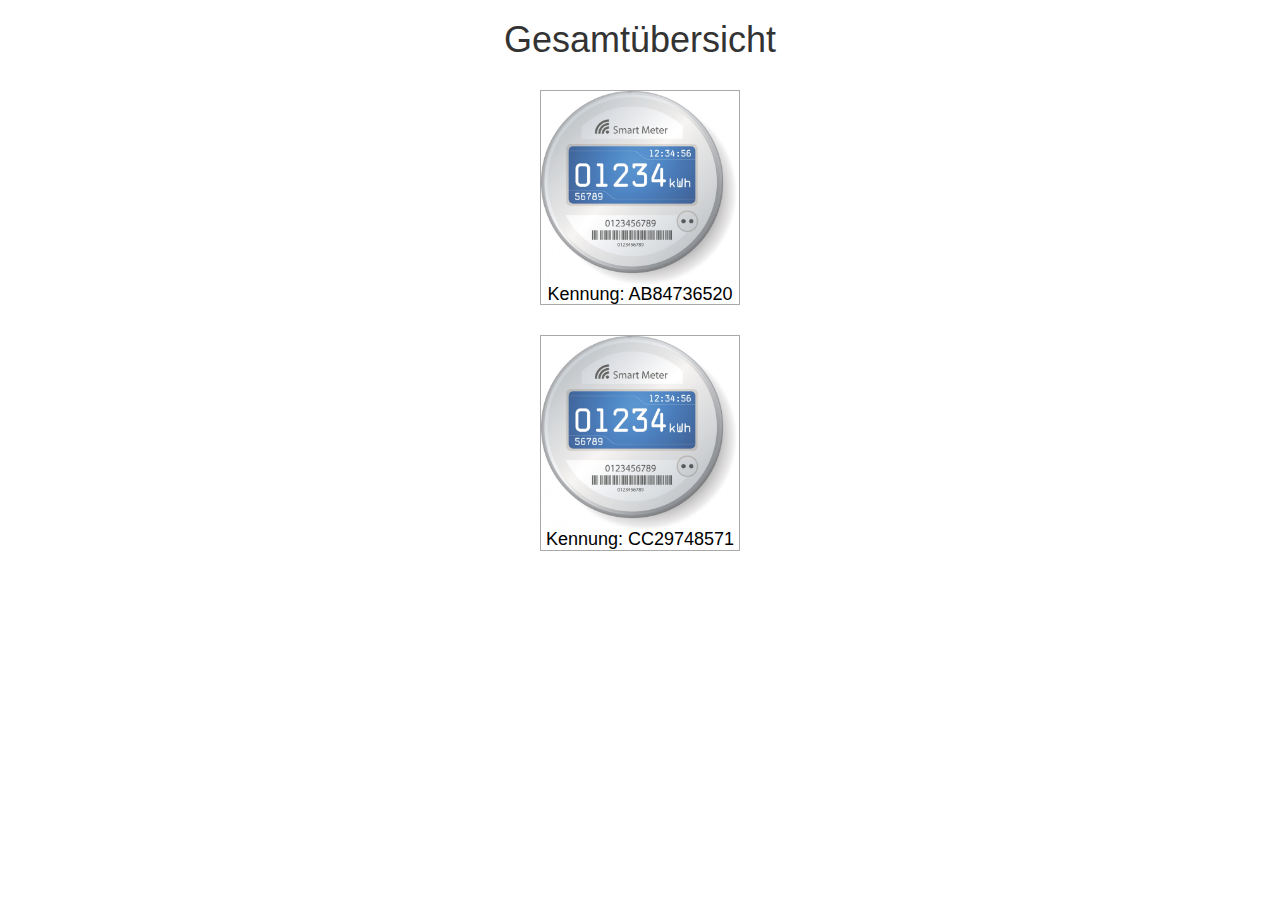
==== index.html @ 1e28d8c8 "asdasd" ====
<!DOCTYPE html>
<head>
    <meta charset="UTF-8">
    <title>SmartMeter Übersicht</title>

    <link rel="stylesheet" href="https://maxcdn.bootstrapcdn.com/bootstrap/3.3.7/css/bootstrap.min.css">

    <!-- Latest compiled and minified CSS -->
    <link rel="stylesheet" href="https://maxcdn.bootstrapcdn.com/bootstrap/3.3.7/css/bootstrap.min.css">

    <style>

        #main{
            position: relative;
            width: 400px;
            margin-left: auto;
            margin-right: auto;
        }

        h1{
            text-align: center;
        }

        a {
            border:darkgrey solid 1px;
            width:200px;
            display: block;
            text-decoration: none;
            margin: 30px auto;
        }

        img {

            height: 194px;
        }

        h4 {
            text-align: center;
            color: black;
            margin : 0;
        }

    </style>
</head>

<body>
    <div id="main">
        <h1>Gesamtübersicht</h1>
        <div>
            <a href="main.html">
                <img src="img/smartMeter.jpg">
                <h4> Kennung: AB84736520</h4>
            </a>
        </div>
        <div>
            <a href="main.html">
                <img src="img/smartMeter.jpg"/>
                <h4> Kennung: CC29748571</h4>
            </a>
        </div>
    </div>
</body>
<html>
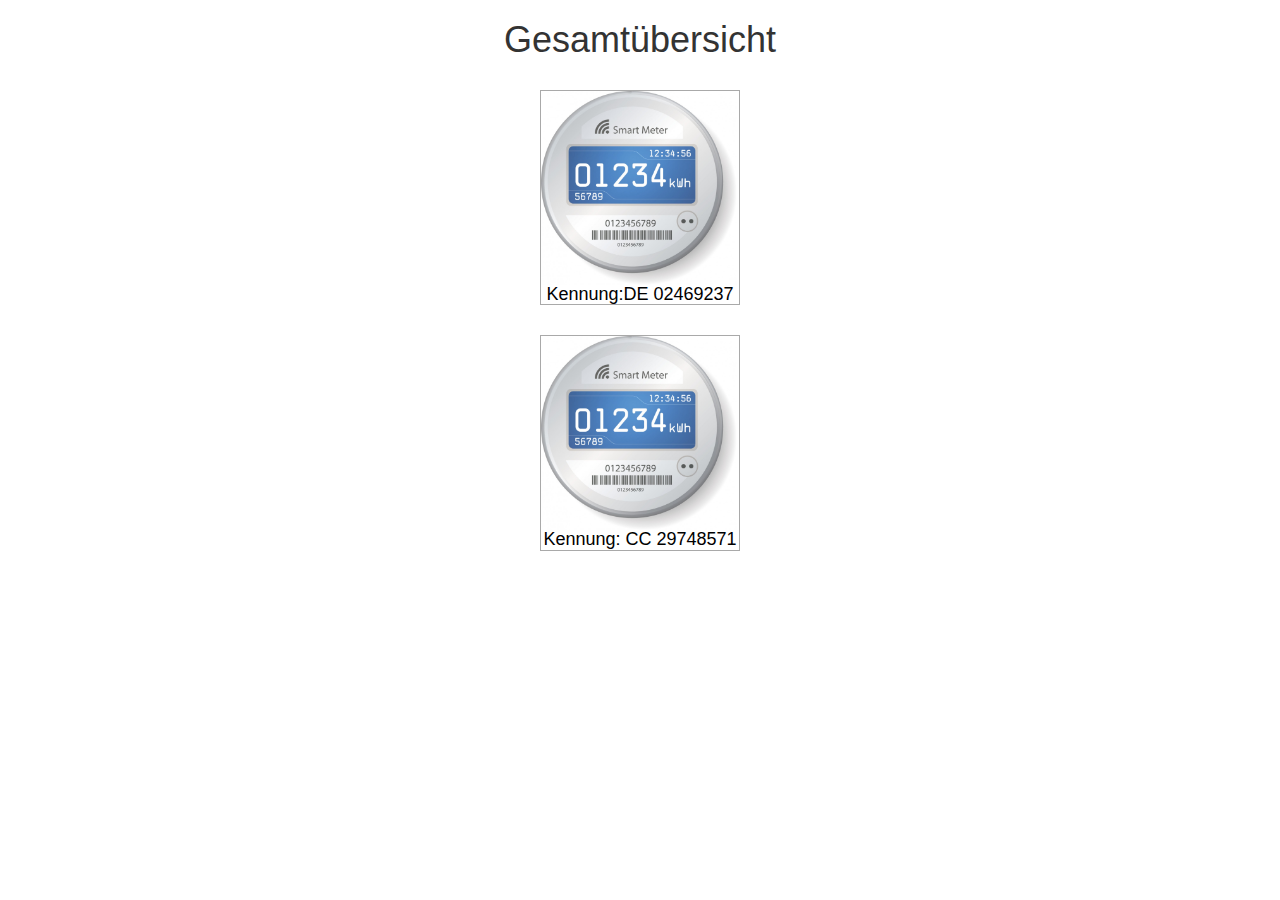
==== commit 86d88a2b: "a" ====
--- a/index.html
+++ b/index.html
@@ -47,15 +47,15 @@
     <div id="main">
         <h1>Gesamtübersicht</h1>
         <div>
-            <a href="main.html">
+            <a href="DE_02469237.html">
                 <img src="img/smartMeter.jpg">
-                <h4> Kennung: AB84736520</h4>
+                <h4> Kennung:DE 02469237</h4>
             </a>
         </div>
         <div>
-            <a href="main.html">
+            <a href="CC_29748571.html">
                 <img src="img/smartMeter.jpg"/>
-                <h4> Kennung: CC29748571</h4>
+                <h4> Kennung: CC 29748571</h4>
             </a>
         </div>
     </div>
